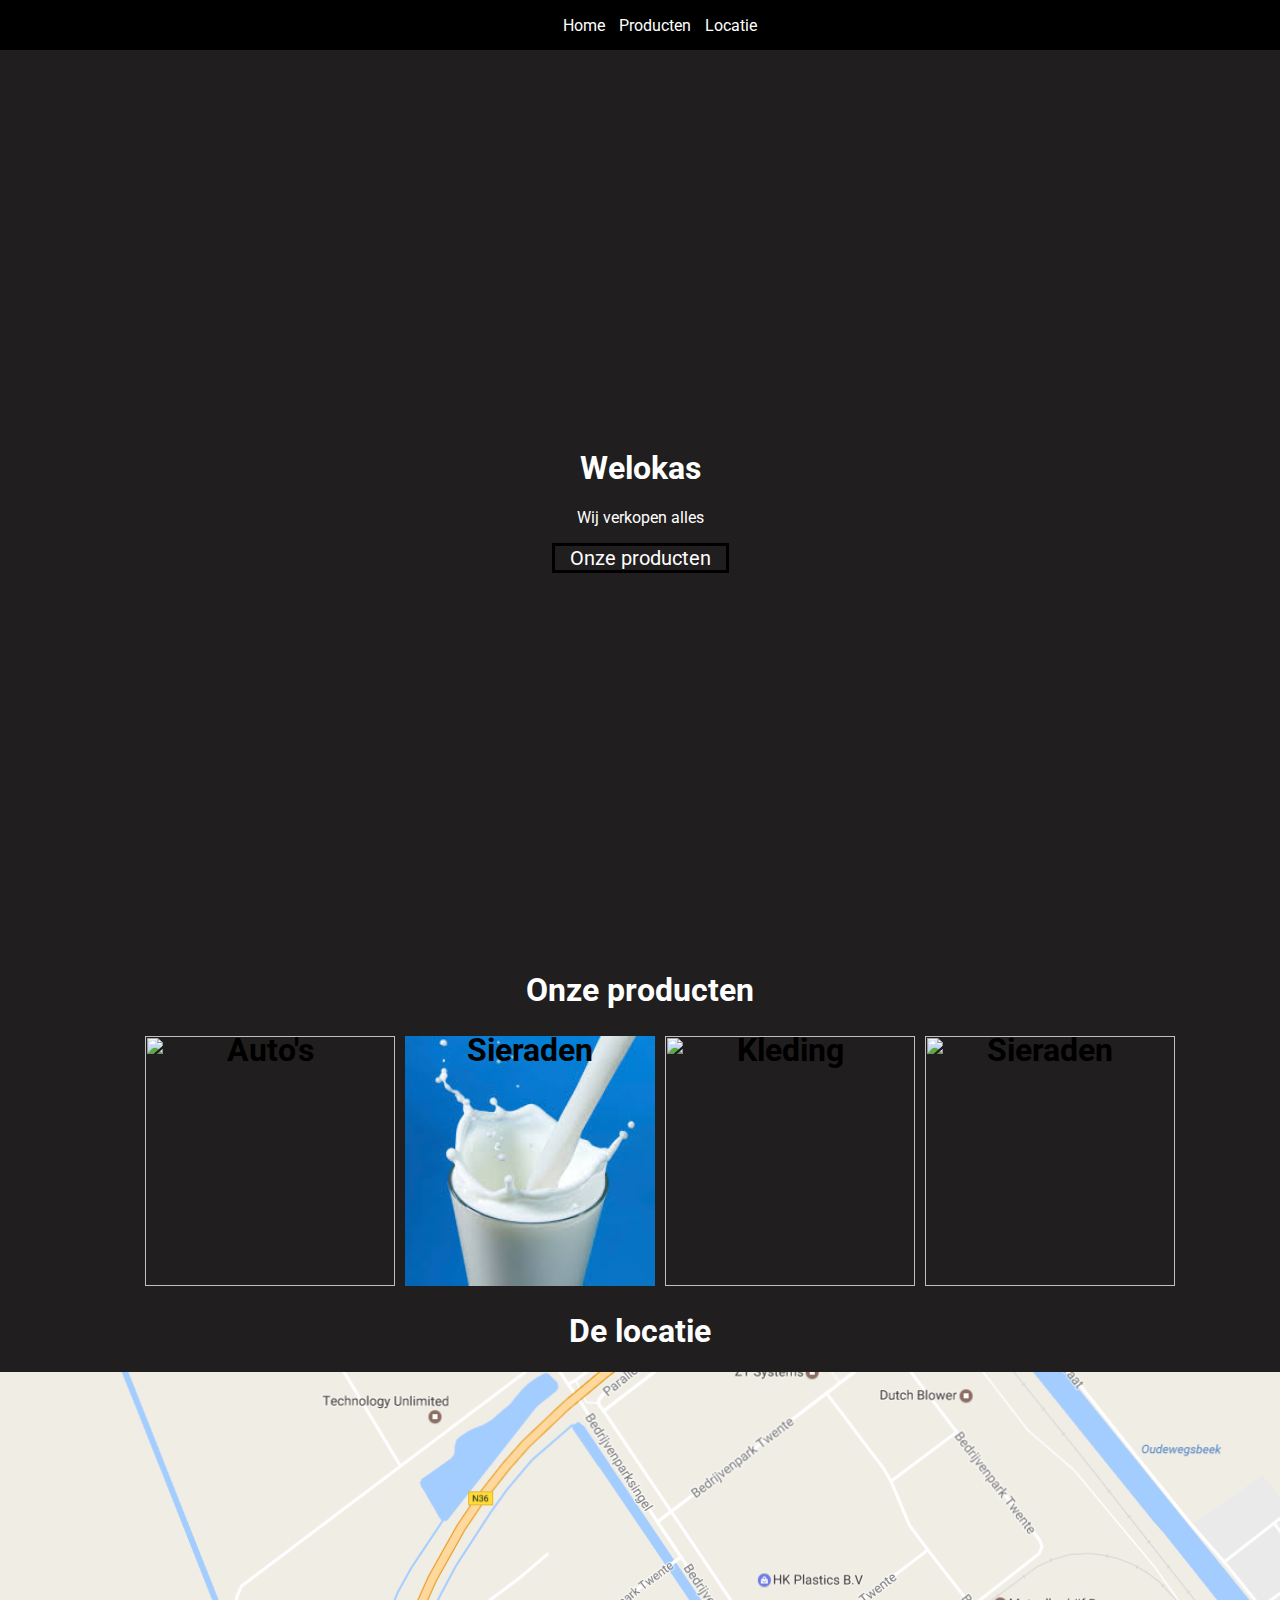
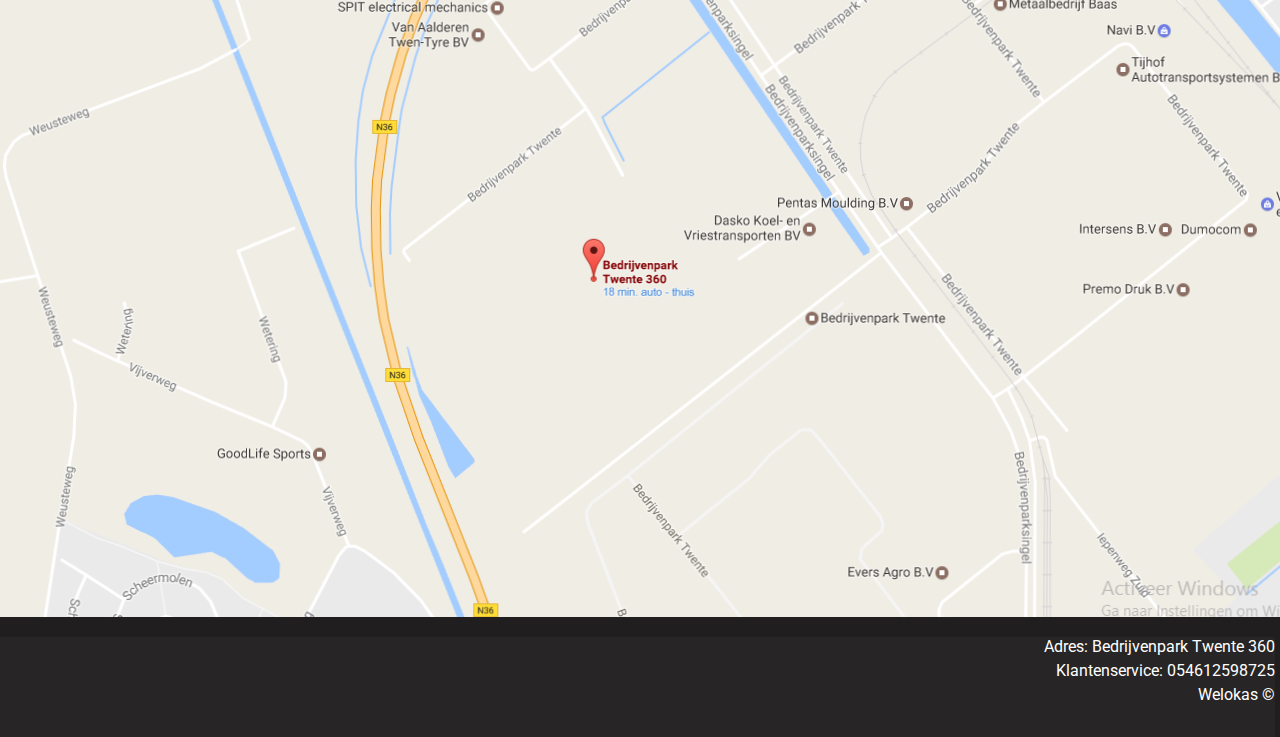
==== desktop.html @ a5ada4c0 "Add files via upload" ====
<html>
<head>
  <link rel="stylesheet" type="text/css" href="css/style.css">
</head>
<body>
  <div class="nav">
    <ul>
      <li><a href="#home">Home</a></li>
      <li><a href="#products">Producten</a></li>
      <li><a href="#location">Locatie</a></li>
    </ul>
  </div>
  <div class="main-div" id="home">
    <div class="image">
      <div class="text">
        <h1>Welokas</h1>
        <p>Wij verkopen alles</p>
        <div class="button"><a href="#products">Onze producten</a></div>
      </div>
    </div>
  </div>
  <div class="page">
    <div class="products" id="products">
      <h1 class="products-title">Onze producten</h1>
      <ul class="product-list">
        <li><img src="http://images0.tcdn.nl/autovisie/autovisie_foto/article23922349.ece/BINARY/original/Volvo+XC90+Excellence+002.jpg">
        <h1>Auto's</h1></li>
        <li><img src="[data-uri]">
        <h1>Sieraden</h1></li>
        <li><img src="http://learnenglishkids.britishcouncil.org/sites/kids/files/RS1414_Dress%20col-web.jpg">
        <h1>Kleding</h1></li>
        <li><img src="http://www.circajewels.com/wp-content/uploads/2014/11/sell-jewelry.jpg">
        <h1>Sieraden</li>
      </ul>
     </div>
     <div class="location" id="location">
      <h1 style="color: white">De locatie</h1>
       <div class="img">
        <img src="images/locatie.png"/>
      </div>
     </div>
  </div>
  <footer>
    <p>Adres: Bedrijvenpark Twente 360</p>
    <p>Klantenservice: 054612598725</p>
    <p class="copy">Welokas &copy;</p>
  </footer>
</body>
</html>
---- css/style.css ----
@import url("https://fonts.googleapis.com/css?family=Roboto");
html, head, body {
  height: 100vh;
  margin: 0 auto;
  font-family: Roboto;
  background-color: #201E1E;
}

.nav {
  text-align: right;
  background: black;
  height: 50px;
  display: flex;
  justify-content: center;
  align-items: right;
}

.nav a {
  text-decoration: none;
  color: white;
}

.nav a:hover {
  border-bottom: 2px solid white;
}

.nav li {
  display: inline-block;
  margin: 0 5px;
}

.main-div {
  height: 100vh;
  color: white;
}

.main-div .image {
  display: flex;
  justify-content: center;
  align-items: center;
  text-align: center;
  height: 100%;
  background: url(http://static.simpledesktops.com/uploads/desktops/2014/05/16/Pixelmoon_by_ArMaNDJ.png);
  background-position: center;
  background-size: cover;
}

.main-div .button {
  border: 3px solid black;
  padding: 0 15px;
  font-size: 20px;
  transition: .2s all ease-in-out;
}

.main-div .button a {
  text-decoration: none;
  color: white;
}

.main-div .button:hover {
  background: black;
  color: white;
}

.page {
  background: url(https://i.imgsafe.org/43e2106cea.png);
}

.products {
  width: 100vw;
}

.products-title {
  text-align: center;
  color: white;
}

.product-list {
  display: flex;
  justify-content: center;
  align-items: center;
  text-align: center;
}

.product-list li {
  list-style-type: none;
  display: inline-flex;
  flex-direction: columnn;
  justify-content: center;
  margin: 5px;
}

.product-list li h1 {
  position: absolute;
  z-index: 99;
  margin-top: -5px;
}

.product-list li img {
  width: 250px;
  height: 250px;
}

.location {
  width: 100vw;
  text-align: center;
}

.location .img {
  width: 100%;
  display: flex;
  justify-content: center;
  align-items: center;
  text-align: center;
}

footer {
  background-color: #272525;
  color: white;
  height: 100px;
  align-items: center;
  text-align: right;
  margin-right: 5px;
  margin-top: 20px;
}

footer p {
  margin: 5px 0;
}

footer .copy {
  text-align: right;
}
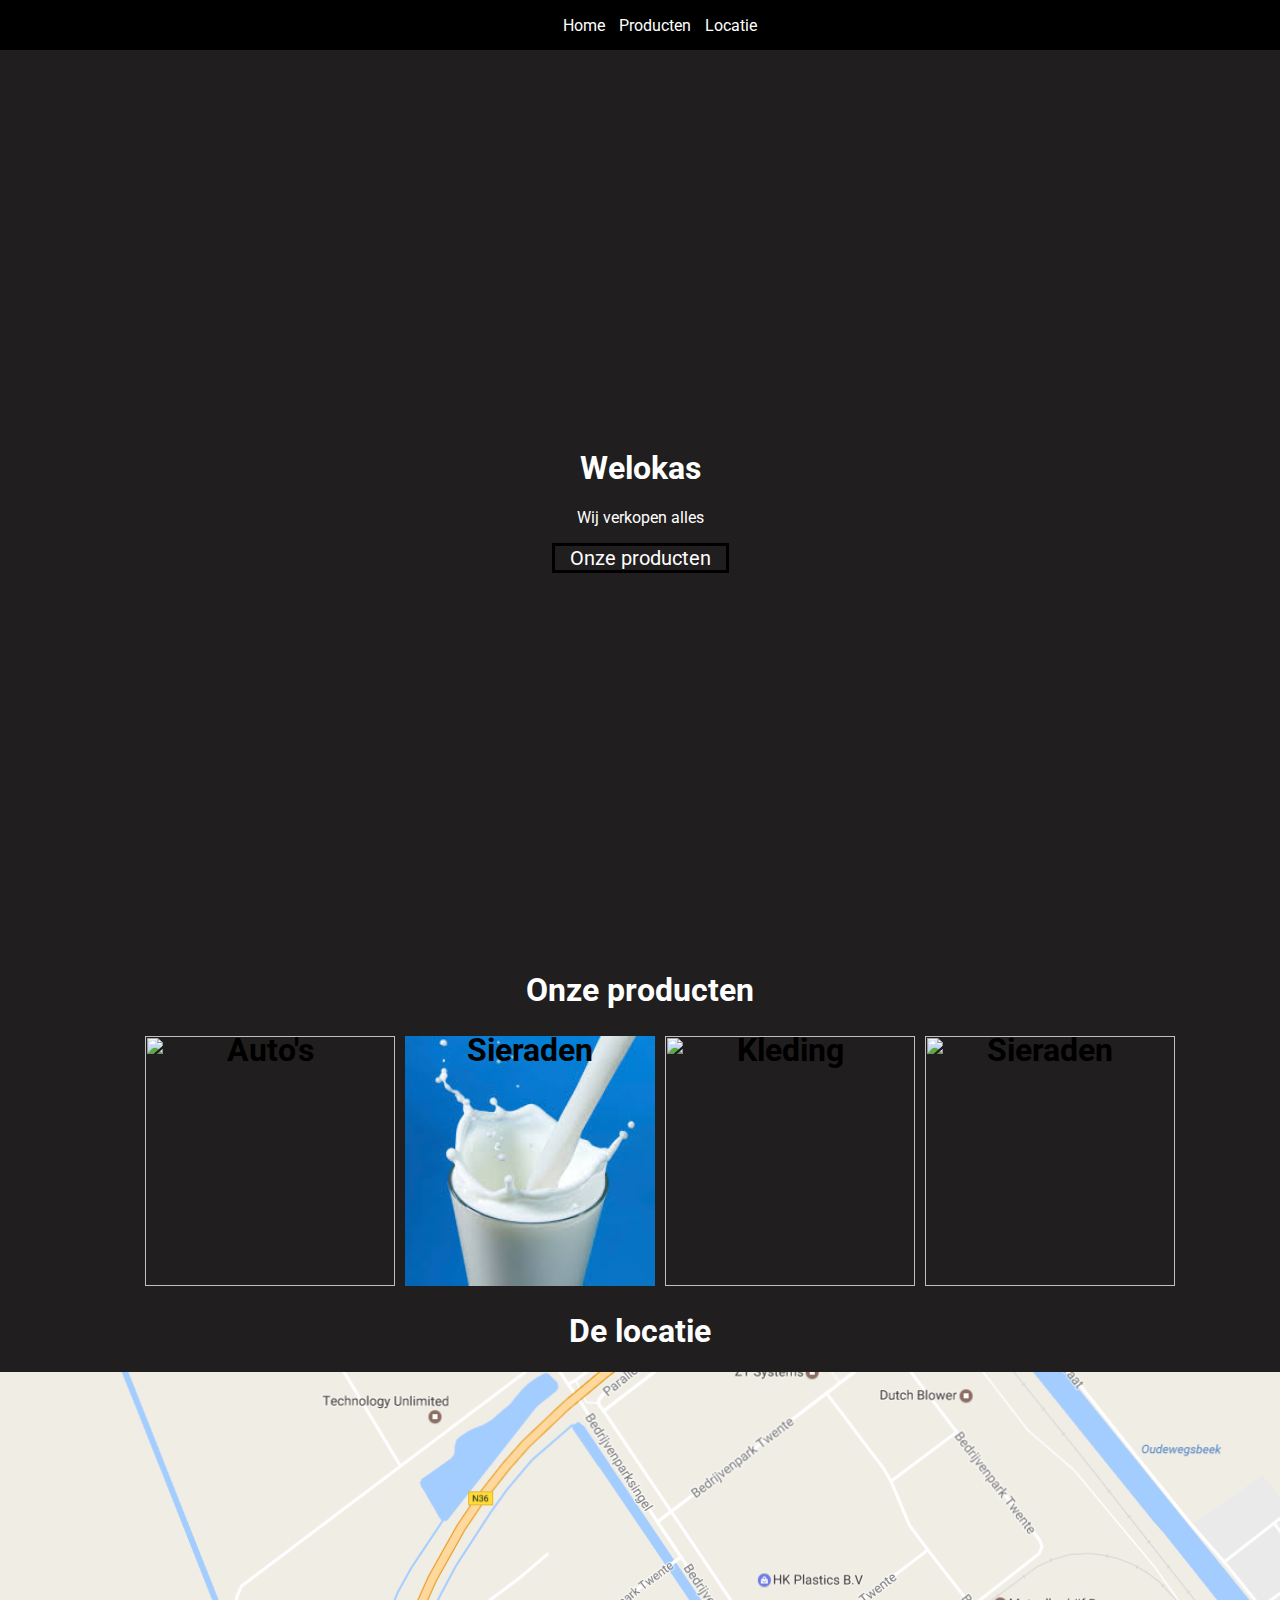
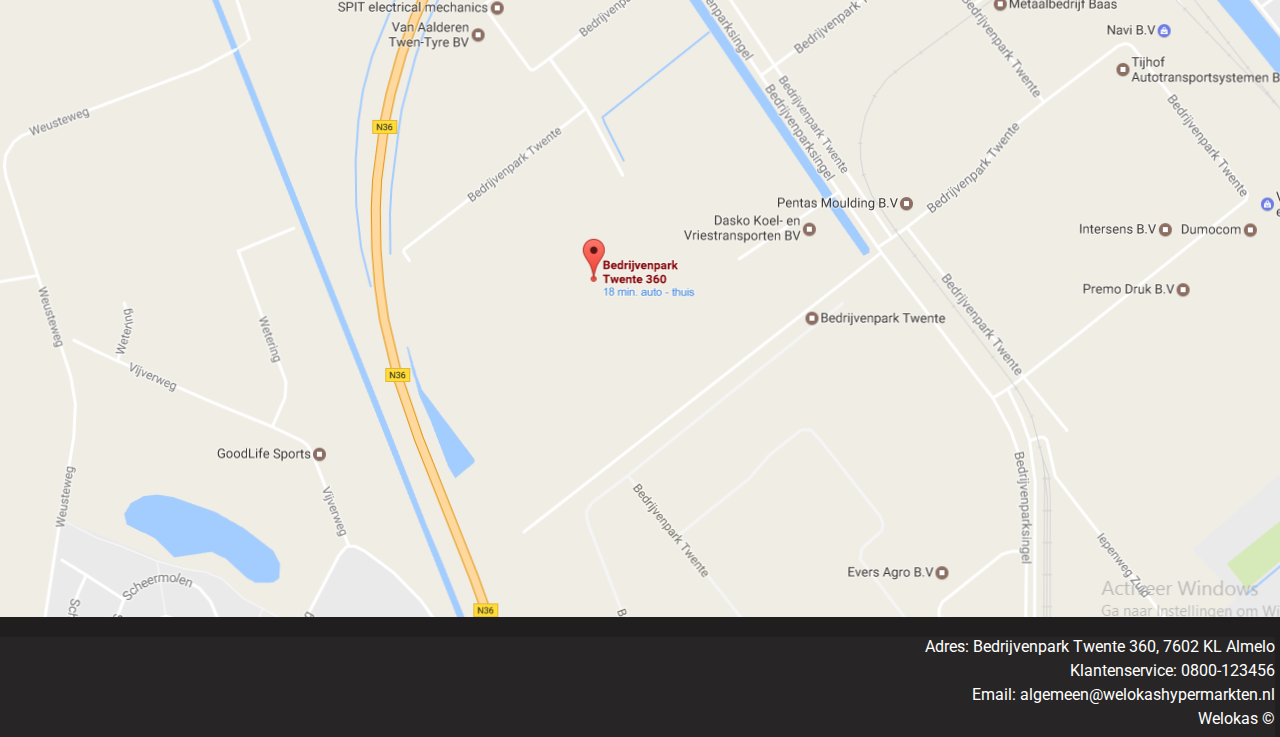
==== commit 5e9b902f: "Update desktop.html" ====
--- a/desktop.html
+++ b/desktop.html
@@ -40,10 +40,11 @@
       </div>
      </div>
   </div>
-  <footer>
-    <p>Adres: Bedrijvenpark Twente 360</p>
-    <p>Klantenservice: 054612598725</p>
-    <p class="copy">Welokas &copy;</p>
-  </footer>
+   <footer>
+     <p>Adres: Bedrijvenpark Twente 360, 7602 KL Almelo</p>
+     <p>Klantenservice: 0800-123456</p>
+     <p>Email: algemeen@welokashypermarkten.nl</p>
+     <p class="copy">Welokas &copy;</p>
+   </footer>
 </body>
 </html>
